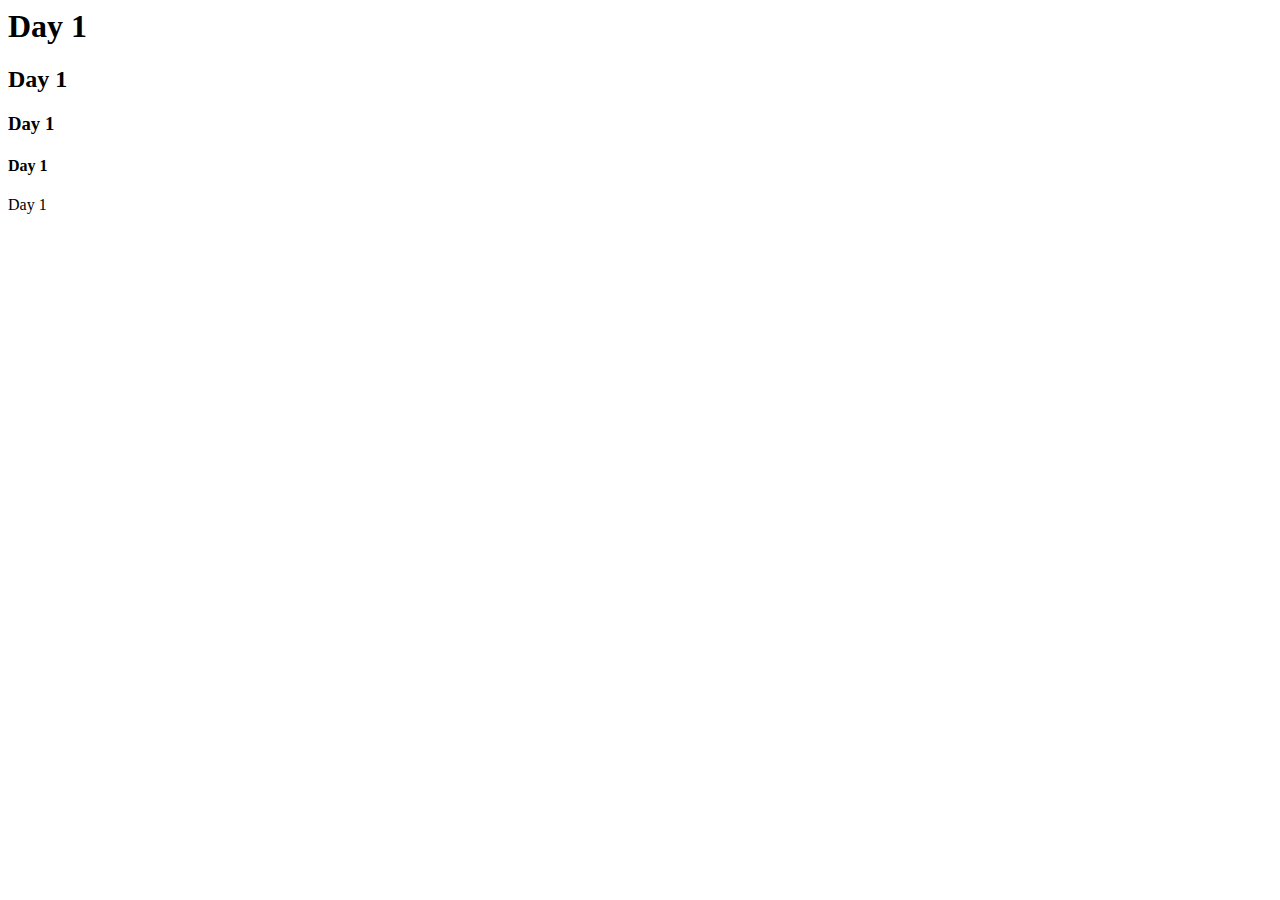
==== index.html @ 6656f8ed "html tag basics" ====
<html lang="en">
<head>
    <meta charset="UTF-8">
    <meta http-equiv="X-UA-Compatible" content="IE=edge">
    <meta name="viewport" content="width=device-width, initial-scale=1.0">
    <title>Document</title>
</head>
<body>
    <!-- grouping tags-->
    <!-- div -->
    <!-- header -->
    <!-- main -->
    <!-- span -->
    <!-- footer -->
    <!-- nav -->
    <!-- article -->
    <!-- section -->


    <section>
        <h1>Day 1</h1>
        <h2>Day 1</h2>
        <h3>Day 1</h3>
        <h4>Day 1</h4>
    </section>

    <article>
     <p>Day 1</p>
    </article>
</body>
</html>
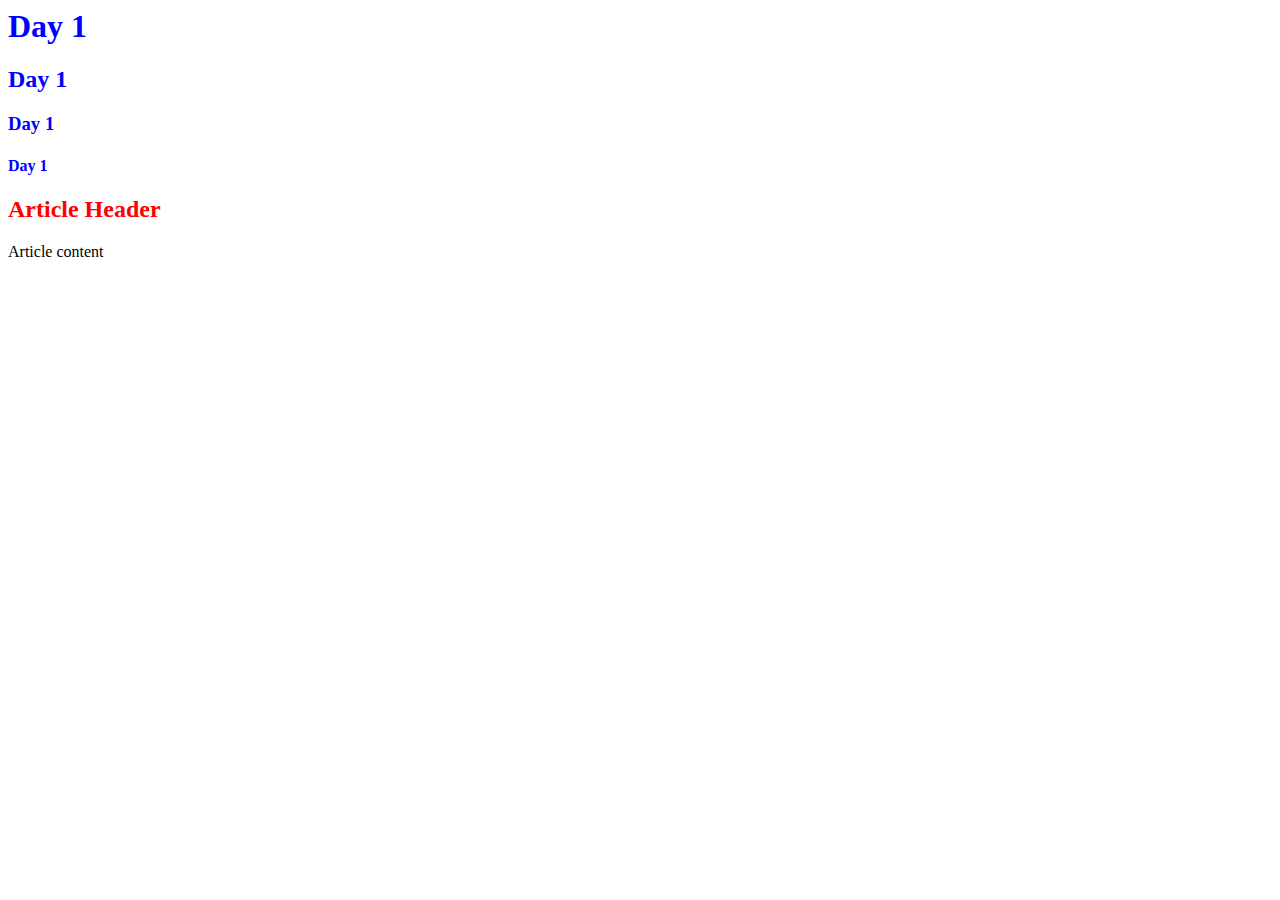
==== commit 19ffa0b7: "added styles to html" ====
--- a/index.html
+++ b/index.html
@@ -4,6 +4,7 @@
     <meta http-equiv="X-UA-Compatible" content="IE=edge">
     <meta name="viewport" content="width=device-width, initial-scale=1.0">
     <title>Document</title>
+    <link rel="stylesheet" href="./styles.css">
 </head>
 <body>
     <!-- grouping tags-->
@@ -17,15 +18,17 @@
     <!-- section -->
 
 
+    <!-- structural tags -->
     <section>
-        <h1>Day 1</h1>
-        <h2>Day 1</h2>
-        <h3>Day 1</h3>
-        <h4>Day 1</h4>
+        <h1 class="heading">Day 1</h1>
+        <h2 class="heading">Day 1</h2>
+        <h3 class="heading">Day 1</h3>
+        <h4 class="heading">Day 1</h4>
     </section>
 
     <article>
-     <p>Day 1</p>
+        <h2 id="article-header">Article Header</h2>
+        <p>Article content</p>
     </article>
 </body>
 </html>--- a/styles.css
+++ b/styles.css
@@ -0,0 +1,7 @@
+#article-header {
+    color: red;
+}
+
+.heading {
+    color: blue;
+}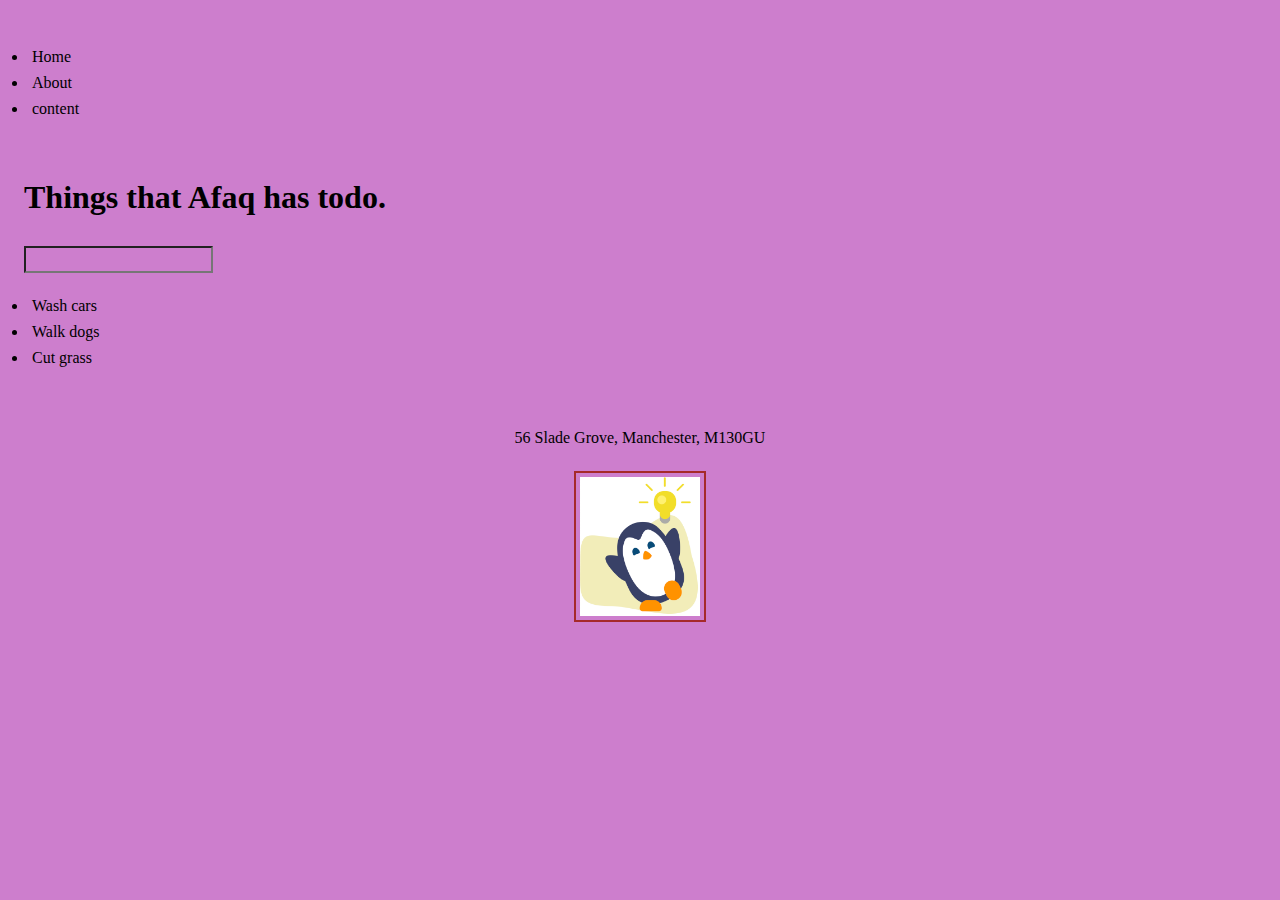
==== commit c37e10c9: "added styles" ====
--- a/index.html
+++ b/index.html
@@ -7,6 +7,60 @@
     <link rel="stylesheet" href="./styles.css">
 </head>
 <body>
+    <!-- Introductory content -->
+    <header>
+        <nav>
+            <ul>
+                <li>Home</li>
+                <li>About</li>
+                <li>content</li>
+            </ul>
+        </nav>
+    </header>
+
+
+     <!-- main content -->
+    <main>
+        <h1>Things that Afaq has todo.</h1>
+        <section>
+            <input type="text">
+            <ul>
+                <li>Wash cars</li>
+                <li>Walk dogs</li>
+                <li>Cut grass</li>
+            </ul>
+       </section>
+    </main>
+
+
+     <!-- extra content -->
+    <footer>
+        <!-- an address -->
+             <p>56 Slade Grove, Manchester, M130GU</p>
+        <!-- a logo (image)-->
+        <div>
+             <img src="./penguin1.jpg" alt="Penguin">
+        </div>
+    </footer>
+
+
+
+
+
+
+
+
+
+
+
+
+
+
+
+
+
+
+
     <!-- grouping tags-->
     <!-- div -->
     <!-- header -->
@@ -19,16 +73,16 @@
 
 
     <!-- structural tags -->
-    <section>
+   <!-- <section>
         <h1 class="heading">Day 1</h1>
         <h2 class="heading">Day 1</h2>
         <h3 class="heading">Day 1</h3>
         <h4 class="heading">Day 1</h4>
-    </section>
+    </section> -->
 
-    <article>
+   <!--<article>
         <h2 id="article-header">Article Header</h2>
         <p>Article content</p>
-    </article>
+    </article>-->
 </body>
 </html>--- a/styles.css
+++ b/styles.css
@@ -1,7 +1,28 @@
-#article-header {
-    color: red;
+
+* {
+    padding: 4;
+    background-color: rgb(205, 126, 205);
 }
 
-.heading {
-    color: blue;
-}+
+
+footer {
+    height: 400px;
+    padding: 10px 20px;
+}
+
+
+
+p {
+    text-align: center;
+    color: rgb(0, 0, 0);
+}
+
+img {
+    display: block;
+    margin-left: auto;
+    margin-right: auto;
+    width: 10%;
+    border: 2px solid brown;
+
+  }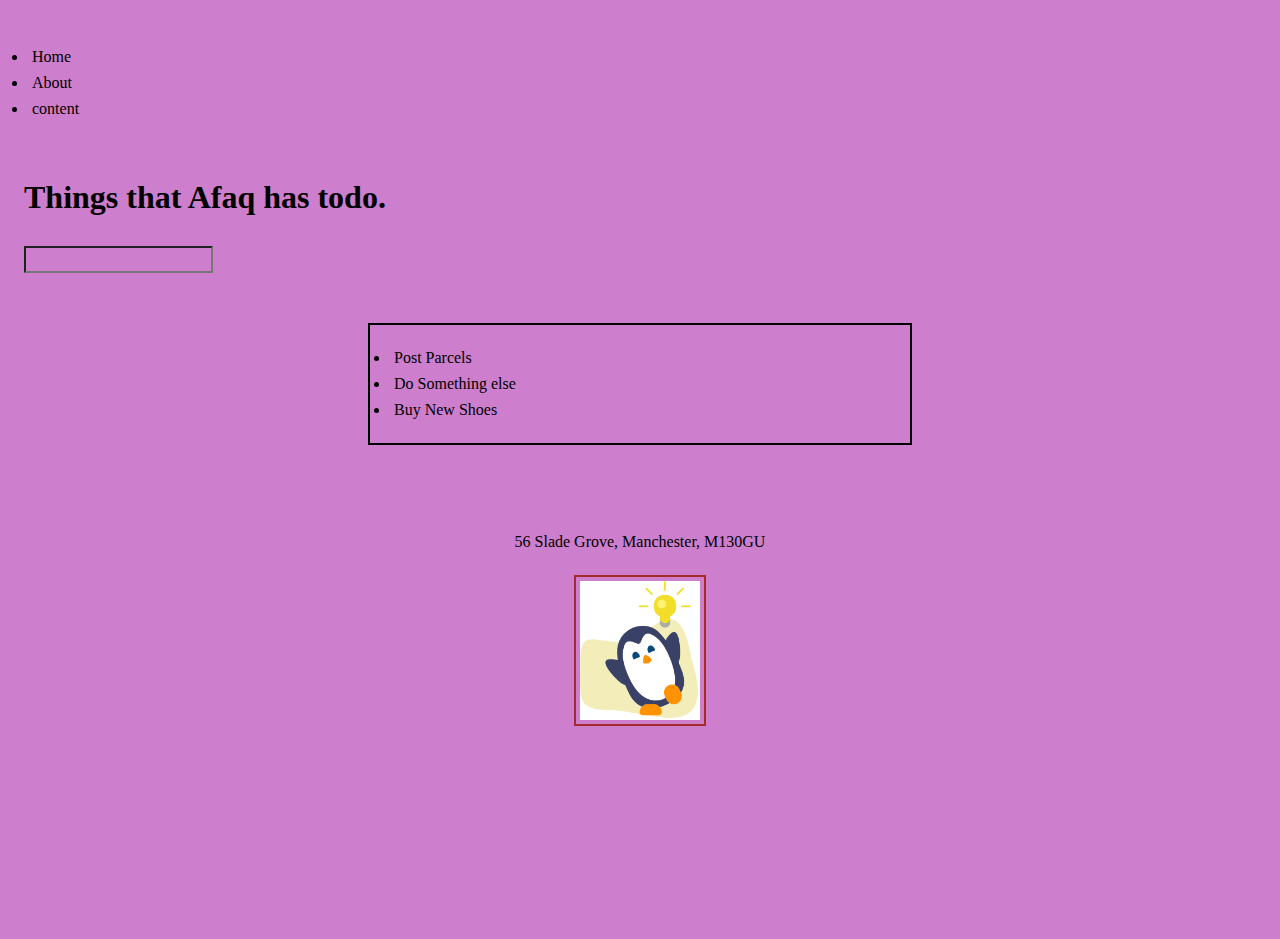
==== commit 13f1a575: "prev todos page completed." ====
--- a/index.html
+++ b/index.html
@@ -24,10 +24,10 @@
         <h1>Things that Afaq has todo.</h1>
         <section>
             <input type="text">
-            <ul>
-                <li>Wash cars</li>
-                <li>Walk dogs</li>
-                <li>Cut grass</li>
+            <ul class="todos">
+                <li>Post Parcels</li>
+                <li>Do Something else</li>
+                <li>Buy New Shoes</li>
             </ul>
        </section>
     </main>
--- a/styles.css
+++ b/styles.css
@@ -25,4 +25,18 @@
     width: 10%;
     border: 2px solid brown;
 
+  }
+
+
+  .todos {
+    width: 500px;
+    margin: 50px auto;
+    border: 2px solid black;
+    padding: 20px;
+  }
+
+  .todo-items {
+    font-weight: bold;
+    list-style: none;
+    margin: 10px 0;
   }